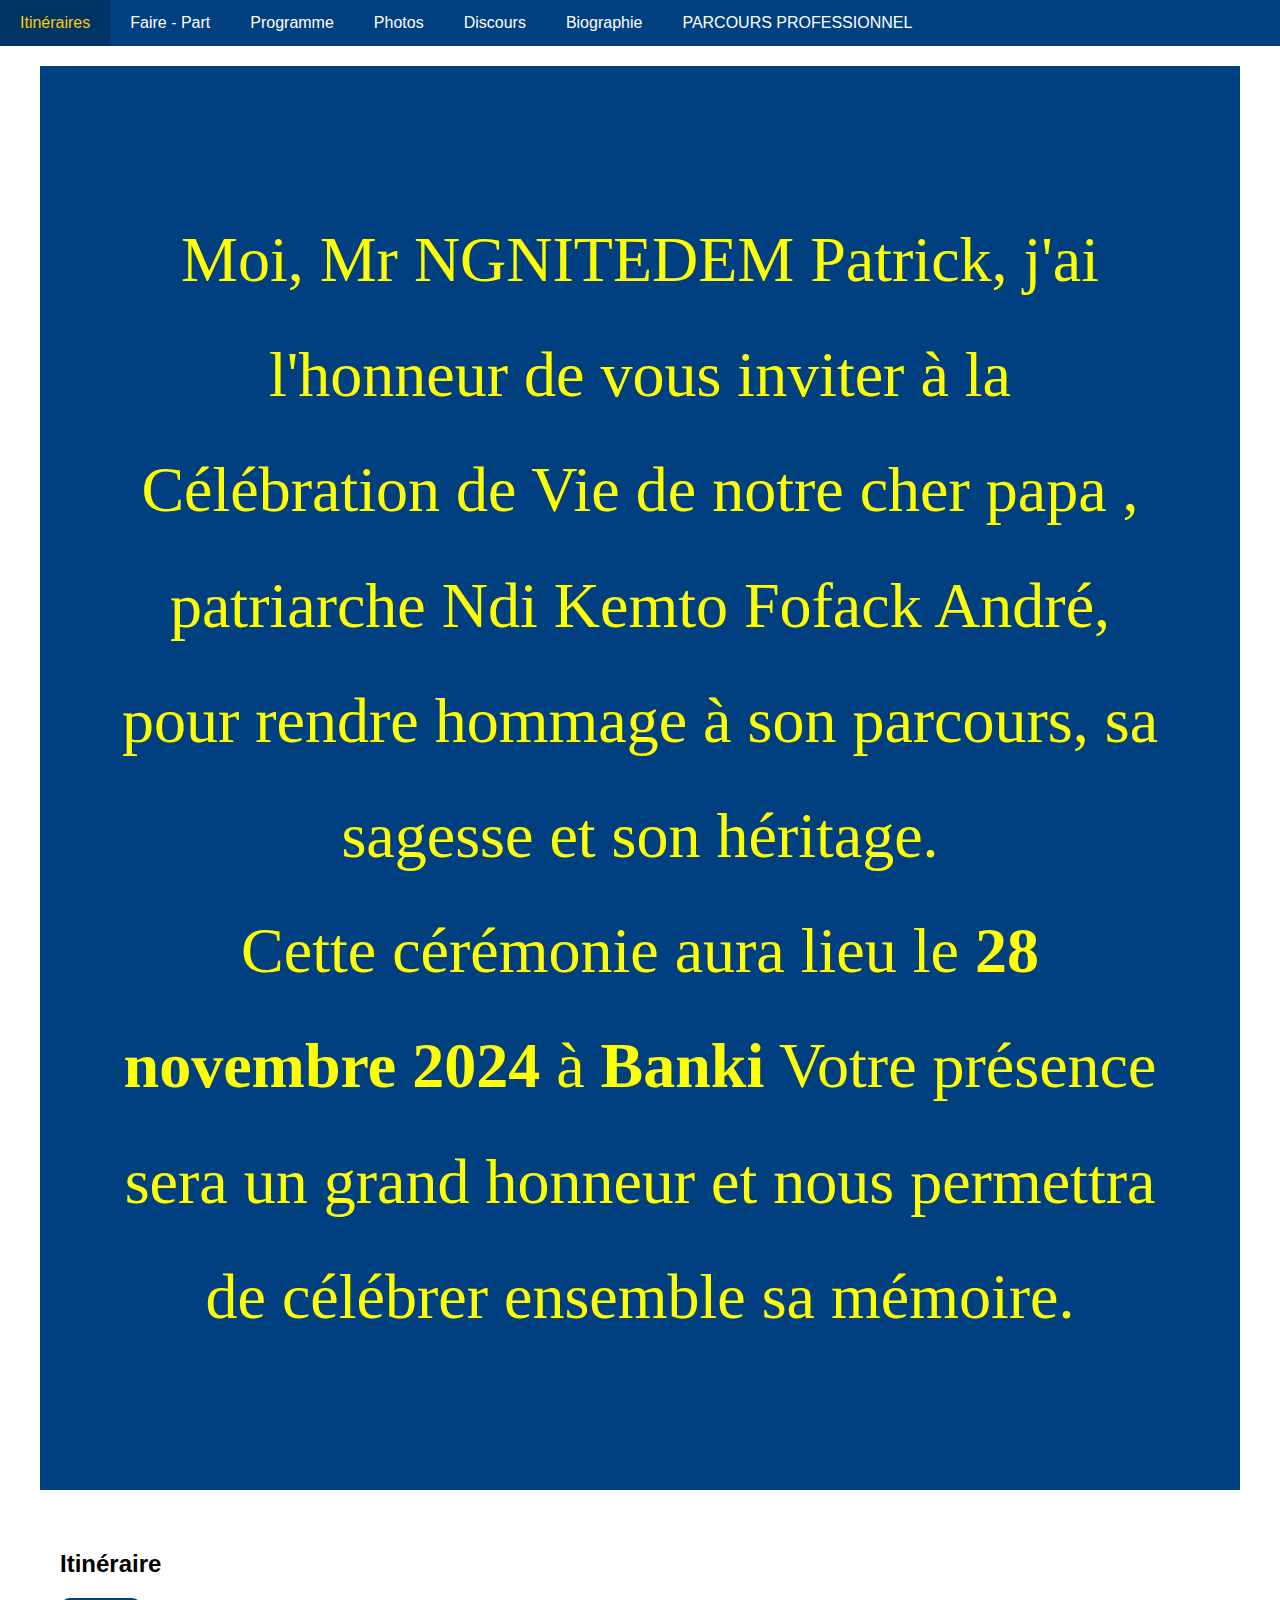
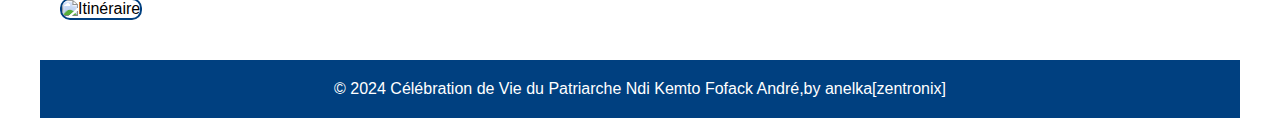
==== c.html @ 56e8e5f6 "Rename Hommage.html to c.html" ====
<!DOCTYPE html>
<html lang="fr">
<head>
    <meta charset="UTF-8">
    <meta name="viewport" content="width=device-width, initial-scale=1.0">
    <title>zentronix@gmail.com    </title>
    <style>
        body {
            font-family: Arial, sans-serif;
            margin: 0;
            padding: 0;
            background-color: #ffffff;
            color: #000;
        }
        .container {
            width: 100%;
            max-width: 1200px;
            margin: 0 auto;
            padding: 20px;
        }
        .header, .footer {
            text-align: center;
            background-color: #004080;
            color: #fff;
            padding: 20px;
        }
        .nav {
            background-color: #004080;
            overflow: hidden;
        }
        .nav a {
            float: left;
            display: block;
            color: #fff;
            text-align: center;
            padding: 14px 20px;
            text-decoration: none;
            transition: background-color 0.3s, color 0.3s;
        }
        .nav a:hover {
            background-color: #003366;
            color: #ffcc00;
        }
        .content {
            display: none;
            flex-wrap: wrap;
            justify-content: space-between;
            align-items: flex-start;
            padding: 20px 0;
        }
        .content.active {
            display: flex;
        }
        .content .text, .content .image, .content .itinerary {
            flex: 1;
            min-width: 300px;
            padding: 20px;
            box-sizing: border-box;
        }
        .content .text {
            text-align: center;
        }
        .content .text h2 {
            color: #004080;
            font-size: 24px;
            margin-bottom: 20px;
        }
        .content .text p {
            font-size: 18px;
            line-height: 1.5;
        }
        .content .image img, .itinerary img {
            max-width: 100%;
            height: auto;
            border-radius: 10px;
        }
        .itinerary img {
            border: 2px solid #004080;
        }
        .footer p {
            margin: 0;
        }
        @media (max-width: 768px) {
            .content {
                flex-direction: column;
            }
        }
    </style>
</head>
<body>
    <div class="nav">
        <a href="#itineraires" onclick="showContent('itineraires')">Itinéraires</a>
        <a href="#Faire - Part" onclick="showContent('biographie')">Faire - Part</a>
        <a href="#Programme" onclick="showContent('famille')">Programme</a>
        <a href="#photos" onclick="showContent('photos')">Photos</a>
        <a href="#discours" onclick="showContent('discours')">Discours</a>
        <a href="#Biographie" onclick="showContent('hommages')">Biographie</a>
        <a href="#PARCOURS PROFESSIONNEL" onclick="showContent('autre')">PARCOURS PROFESSIONNEL</a>
    </div>
    <div class="container">
        <div class="header">
        <h2 style="font-family: 'Lucida Calligraphy', cursive; font-size: 5vw; color: yellow; text-align: center; line-height: 1.8; margin: 10% 5%; font-weight: normal;">
    Moi, Mr NGNITEDEM Patrick, j'ai l'honneur de vous inviter à la Célébration de Vie de notre cher papa , patriarche Ndi Kemto Fofack André, pour rendre hommage à son parcours, sa sagesse et son héritage.<br>
    Cette cérémonie aura lieu le <strong>28 novembre 2024</strong> à <strong>Banki</strong>
    Votre présence sera un grand honneur et nous permettra de célébrer ensemble sa mémoire.<br>

    
</h2>
        
        </div>
        <div class="content" id="itineraires">
            <div class="itinerary">
                <h2>Itinéraire</h2>
                <img src="https://i.ibb.co/QpJtQtV/file-z2-CLK9l-U5-C46-Eyl-Ck-LSngdbz.webp" alt="Itinéraire">
            </div>
        </div>
        <div class="content" id="biographie">
            <div class="text">
                <h2>Faire - Part</h2>
              <p style="font-family: Arial, sans-serif; font-size: 18px; line-height: 1.6; color: #333;">
    <strong>Faire-Part</strong><br><br>

    <span style="font-weight: bold;">- Sa Majesté Foo MEZAKEU Mathias, Roi des BANKI par FOREKE-DSCHANG</span><br>
    <span style="font-weight: bold;">- La Grande Famille KEMTO DCHEUNANG</span> à Banki (Foréké Dschang)<br>
    <span style="font-weight: bold;">- La Grande Famille TENAMELAH</span> à Fonakeukeu (Foto)<br>
    <span style="font-weight: bold;">- La Grande Famille KEMTONG</span> à Litagli (Foto)<br>
    <span style="font-weight: bold;">- La Grande Famille FOMEKWET FOGOUANG</span> à Banki (Foréké Dschang)<br>
    Veuve FOFACK née NGUEFACK Hélène à Banki, les enfants<br>
    - Mr NOUMEY, Conseiller, et les enfants à BANKI<br>
    - NDI WAMBA FOLEWOUG TAGUIA Etienne et Mme à BOUDA<br>
    - La MATRIARCHE NGOULA Suzane et les enfants à PENJA<br>
    - Mme MANEGOU Jeanette et son ÉPOUX à Douala<br>
    - Mme MAPONDJOU Collette et son ÉPOUX à Douala<br>
    - Mr SONNA Bertin et les enfants à Dschang<br>
    - Mr et Mme NGNITEDEM Patrick à Yaoundé<br>
    - Mme FOFACK FOUEZEU Célestine et les enfants à Douala<br>
    - Mme NOUBOUWO Céline et les enfants à Douala<br>
    - M. et Mme FOFACK DCHEUNANG Benjamin à Douala<br>
    - M. et Mme FOFACK SONGZIE'H Marcel en Belgique<br>
    - M. et Mme DJOUATSA François à Douala<br>
    - M. et Mme FOSSA (TEMGOUA Hélène) à LITIEU<br>
    - Mr FOFACK FOULIFFO et Mme à Yaoundé<br>
    - Mr DONFACK Patrice et Mme à Douala<br>
    - Mr FOFACK FOGOUANG Hervé et Mme au Canada
</p>
            </div>
        </div>
        <div class="content" id="famille">
            <div class="text">
                <h2>Programme</h2>
               <p>Jeudi 28 Novembre 2024<br>
08h 00: Lamentations<br>
20h 00: Veillée jusqu'à l'aube animée par...<br><br>

Vendredi 29 Novembre 2024<br>
08h00: Lamentations<br>
10h00: Arrivée des différentes délégations<br>
15h00: Match de gala d'adieu au patriarche Kemto<br>
20h00: Messe, différentes animations culturelles jusqu'à l'aube<br><br>

Samedi 30 Novembre 2024<br>
06h00: Lamentations<br>
08h00: Arrivée et installation des différentes délégations<br>
09h00: Arrivée des différentes autorités traditionnelles<br>
09h15: Arrivée du chef du village et sa suite<br>
09h30: Témoignages<br>
11h00: Inhumation dans la stricte intimité familiale<br>
11h30: Prestation des différents groupes de danse<br>
13h00: Collation</p>
            </div>
        </div>
        <div class="content" id="photos">
            <div class="text">
                <h2>Photos</h2>
                <p>
                    <!-- Ajoutez ici les photos -->
                    <img src="https://i.ibb.co/RN6PCMK/FB-IMG-17317919481535815.jpg" alt="FB-IMG-17317919481535815" alt="Photo 1">
                    <img src="https://i.ibb.co/ftnPQSY/FB-IMG-17317919313131639.jpg" alt="FB-IMG-17317919313131639" alt="Photo 2">
                </p>
            </div>
        </div>
        <div class="content" id="discours">
            <div class="text">
                <h2>Discours</h2>
              <p>
    <strong>Hélène Fofack (Ma’a Litieu)</strong><br>
    Mon grand-père chéri, non, mon papa, toi qui m'as gardé et donné tout l'amour d'un père, je te remercie d'avoir été là pour moi. 
    Tout ton amour a fait de moi la femme que je suis aujourd'hui, et je te remercie grandement, papa. Ton départ laisse un grand vide 
    dans ma vie, et j'espère qu'où tu es, auprès du Très-Haut, tu continueras à veiller sur moi. Va en paix, grand-père, va en paix, 
    papa, que la terre de nos ancêtres te soit légère.<br><br>

    <strong>Ta petite fille, Gaëlle SONA</strong><br>
    De là-haut, continue à veiller sur nous.<br><br>

    <strong>Votre fils, Marcel FOFACK SONGZIEH</strong><br>
    Papa, depuis ton décès, je me sens perdu. J'avais espoir que tu te relèves, mais le Seigneur a décidé autrement. Pour cela, je prie 
    le Seigneur de t’accueillir dans sa maison et de faire briller sa lumière sur toi pour que tu continues à nous illuminer depuis là 
    où tu te trouves. Repose en paix, mon papa chéri, que la terre de nos ancêtres te soit légère.<br><br>

    <strong>Ta fille, Tata Célestine</strong><br><br>

    <strong>Patrick NGNITEDEM</strong><br>
    Papa, patriarche travailleur, rigoureux et assidu, doté d’une exemplarité hors norme. Gestionnaire exemplaire de la société, va et 
    repose en paix. Je t’aime bien.<br><br>

    <em>Les larmes invisibles qui coulent à l'intérieur de moi sont les plus difficiles à sécher. Vos voix résonnent dans mon cœur, un doux 
    écho de sagesse et de courage. Les souvenirs de votre amour éclairent mes jours les plus sombres. Papa, maman, votre présence, bien que 
    manquante, se fait sentir, guidant mes pas chaque jour. Votre amour est le fondement sur lequel je construis ma vie.</em>
</p>
            </div>
        </div>
        <div class="content" id="hommages">
            <div class="text">
                <h2>Biographie</h2>
               <p>
    <strong>Biographie</strong><br><br>
    Né vers <strong>1945</strong> à <strong>Banki</strong>, fils de <strong>KEMTO DCHEUNANG</strong> et de <strong>Ma'a SONA Marceline</strong>, 
    <strong>NDI KEMTO</strong>, troisième né d'une fratrie de 4 enfants, est très tôt déporté de force par les indépendantistes camerounais 
    qui luttaient pour un Cameroun indépendant. Après seulement quelques mois passés dans leurs rangs, il réussit l'exploit 
    de s’échapper et de retrouver ses parents dans son village natal, <strong>Banki</strong>.<br><br>
    Une fois sur place, conscient que l’éducation et le savoir (lire et écrire) constituent un atout indéniable pour le jeune Camerounais 
    de demain, il exprime un désir ardent de rejoindre son grand-frère <strong>NOUMEY JEAN</strong> du côté de <strong>Suza</strong>, chez les catholiques, 
    malgré l’opposition de son père. Ce dernier, grand notable et conseiller spécial du chef <strong>Fowank</strong>, souhaitait voir son fils suivre ses pas 
    en tant que gardien des traditions et éleveur-agriculteur.<br><br>
    Son départ pour la métropole en quête de connaissance occidentale fut un choc fatal pour son père, qui décède deux ans après. 
    Face à cette tragédie, <strong>NDI KEMTO FOFACK André</strong> décide d’abandonner son rêve alors qu’il était en classe de cours élémentaire supérieur 
    pour revenir auprès de sa mère, désormais veuve.<br><br>
    Il devient alors héritier du trône et notable <strong>NDI KEMTO FOFACK</strong> du village <strong>Banki</strong>.
</p>
            </div>
        </div>
        <div class="content" id="autre">
            <div class="text">
                <h2>PARCOURS PROFESSIONNEL</h2>
              <p>
    <strong>PARCOURS PROFESSIONNEL</strong><br><br>
    Le rêve de devenir cadre d'administration de la République du Cameroun s'étant brisé, le patriarche 
    <strong>NDI KEMTO FOFACK André</strong> se réoriente vers le commerce. Très tôt, il croise le chemin de 
    <strong>papa TSAKENG Martin</strong>, un commerçant expérimenté et passionné, qui va lui transmettre subtilement les 
    secrets de cet art noble qu'est le commerce.<br><br>
    Sobre, patient, attentionné, humble et honnête, <strong>NDI KEMTO FOFACK André</strong> passe plusieurs années à apprendre auprès 
    de son mentor. Cette période lui permet de se forger une personnalité remarquable et un charisme incomparable.<br><br>
    En <strong>1962</strong>, alors âgé d'environ 17 ans, il s’installe à son propre compte sous l'œil vigilant de son mentor. 
    Grâce à son dévouement et à son sens aigu des affaires, il se distingue rapidement. Son rôle devient crucial dans le 
    développement de la communauté <strong>Foreke-Dschang</strong> en général, et de la communauté <strong>Banki</strong> en particulier.<br><br>
    Il initie et soutient de nombreux projets, tout en formant et accompagnant de nombreux jeunes dans le domaine du commerce, 
    ainsi qu’en dehors.<br><br>
    <strong>DISTINCTIONS HONORIFIQUES</strong><br><br>
    Au cours de sa vie, le patriarche <strong>NDI KEMTO FOFACK André</strong> a été honoré à plusieurs reprises. Parmi ses distinctions 
    figure celle de <strong>MEILLEUR COMMERÇANT DU DÉPARTEMENT DE LA MENOUA</strong>, qui témoigne de son talent et de son engagement.<br><br>
    <strong>VIE RELIGIEUSE</strong><br><br>
    Baptisé et communié, <strong>NDI KEMTO FOFACK André</strong> a toujours été un homme profondément ancré dans ses valeurs spirituelles.
</p>
            </div>
        </div>
        <div class="footer">
            <p>&copy; 2024 Célébration de Vie du Patriarche Ndi Kemto Fofack André,by anelka[zentronix]</p>
        </div>
    </div>
    <script>
        function showContent(id) {
            // Masquer tous les contenus
            var contents = document.querySelectorAll('.content');
            contents.forEach(function(content) {
                content.classList.remove('active');
            });

            // Afficher le contenu sélectionné
            var selectedContent = document.getElementById(id);
            if (selectedContent) {
                selectedContent.classList.add('active');
            }
        }

        // Afficher la section par défaut
        showContent('itineraires');
    </script>
</body>
</html>
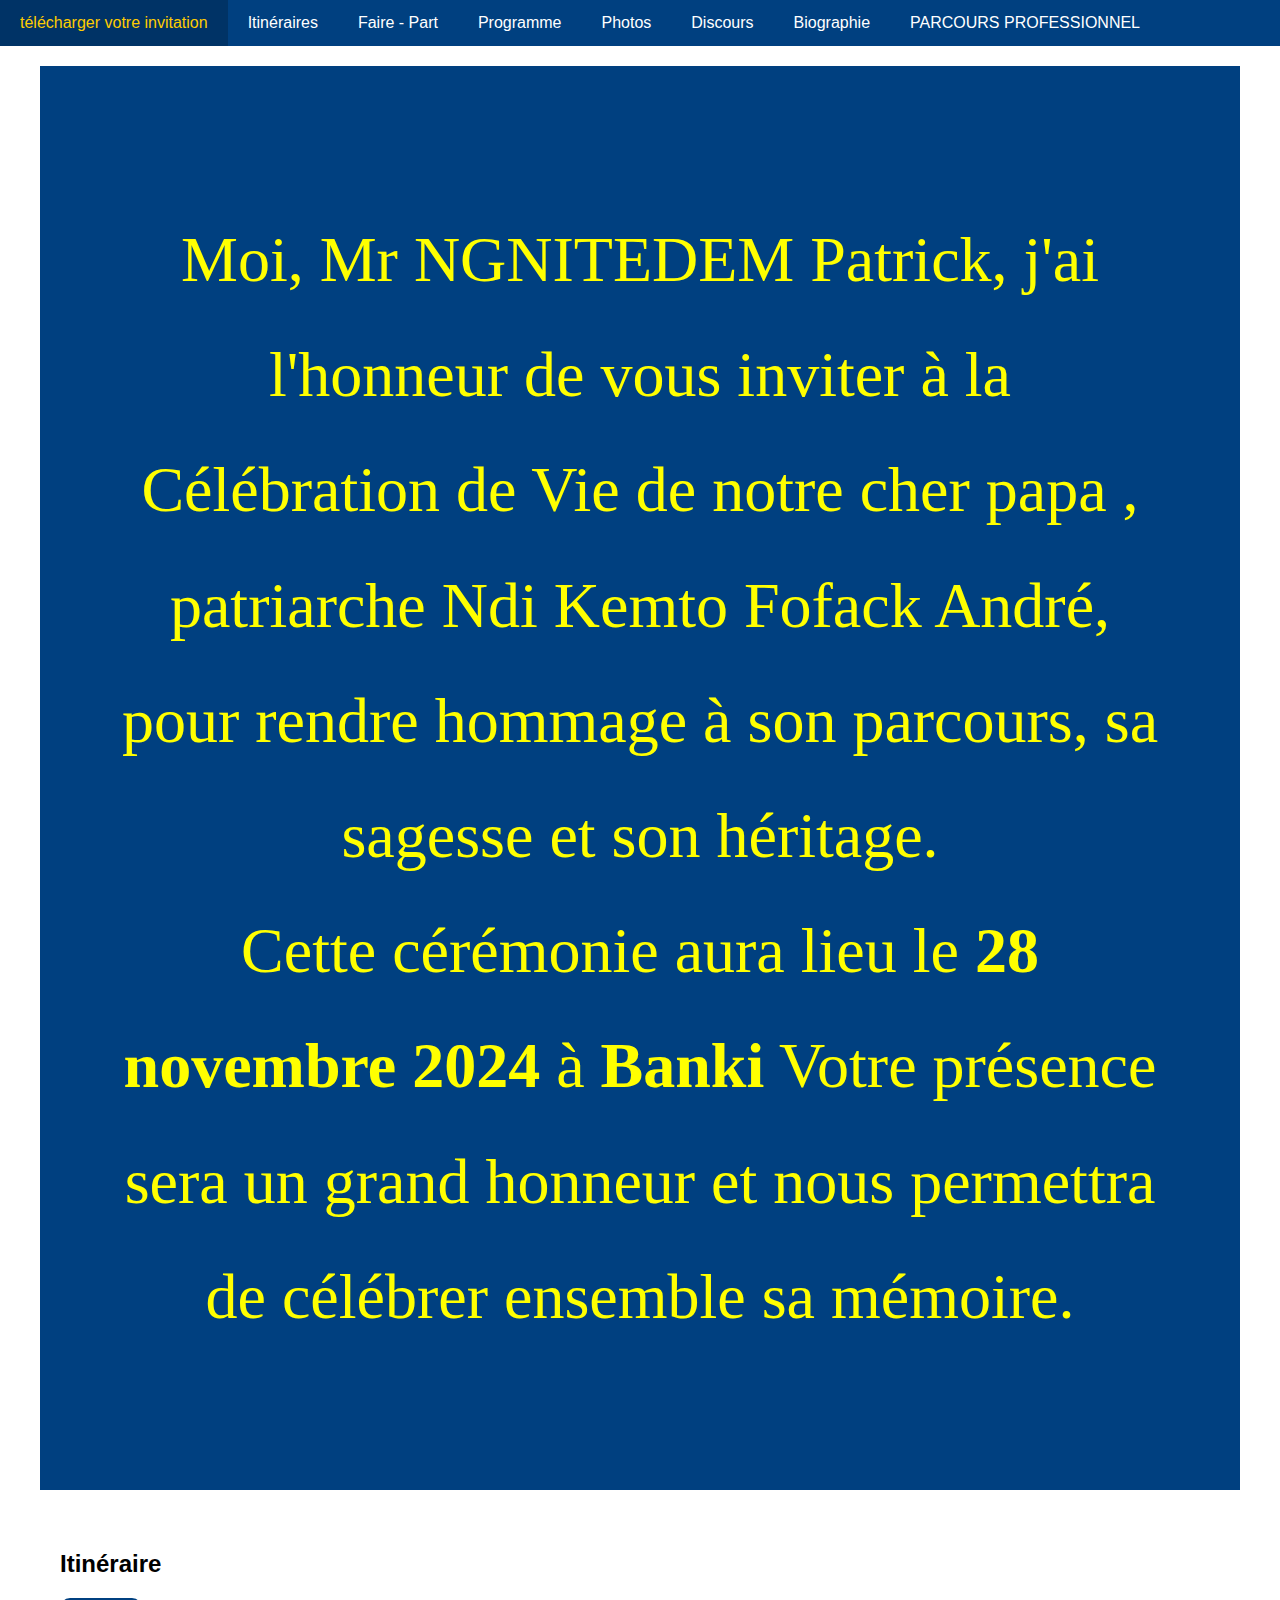
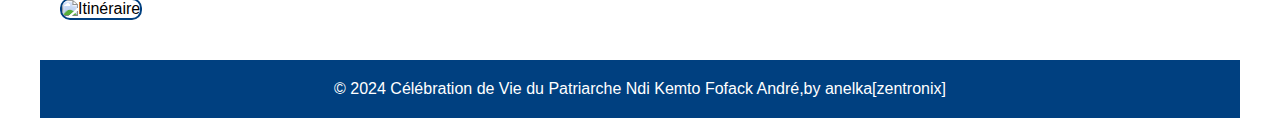
==== commit 3a4c3292: "Update c.html" ====
--- a/c.html
+++ b/c.html
@@ -89,6 +89,7 @@
 </head>
 <body>
     <div class="nav">
+        <a href="#" onclick="showContent('itineraires')">télécharger votre invitation </a>
         <a href="#itineraires" onclick="showContent('itineraires')">Itinéraires</a>
         <a href="#Faire - Part" onclick="showContent('biographie')">Faire - Part</a>
         <a href="#Programme" onclick="showContent('famille')">Programme</a>
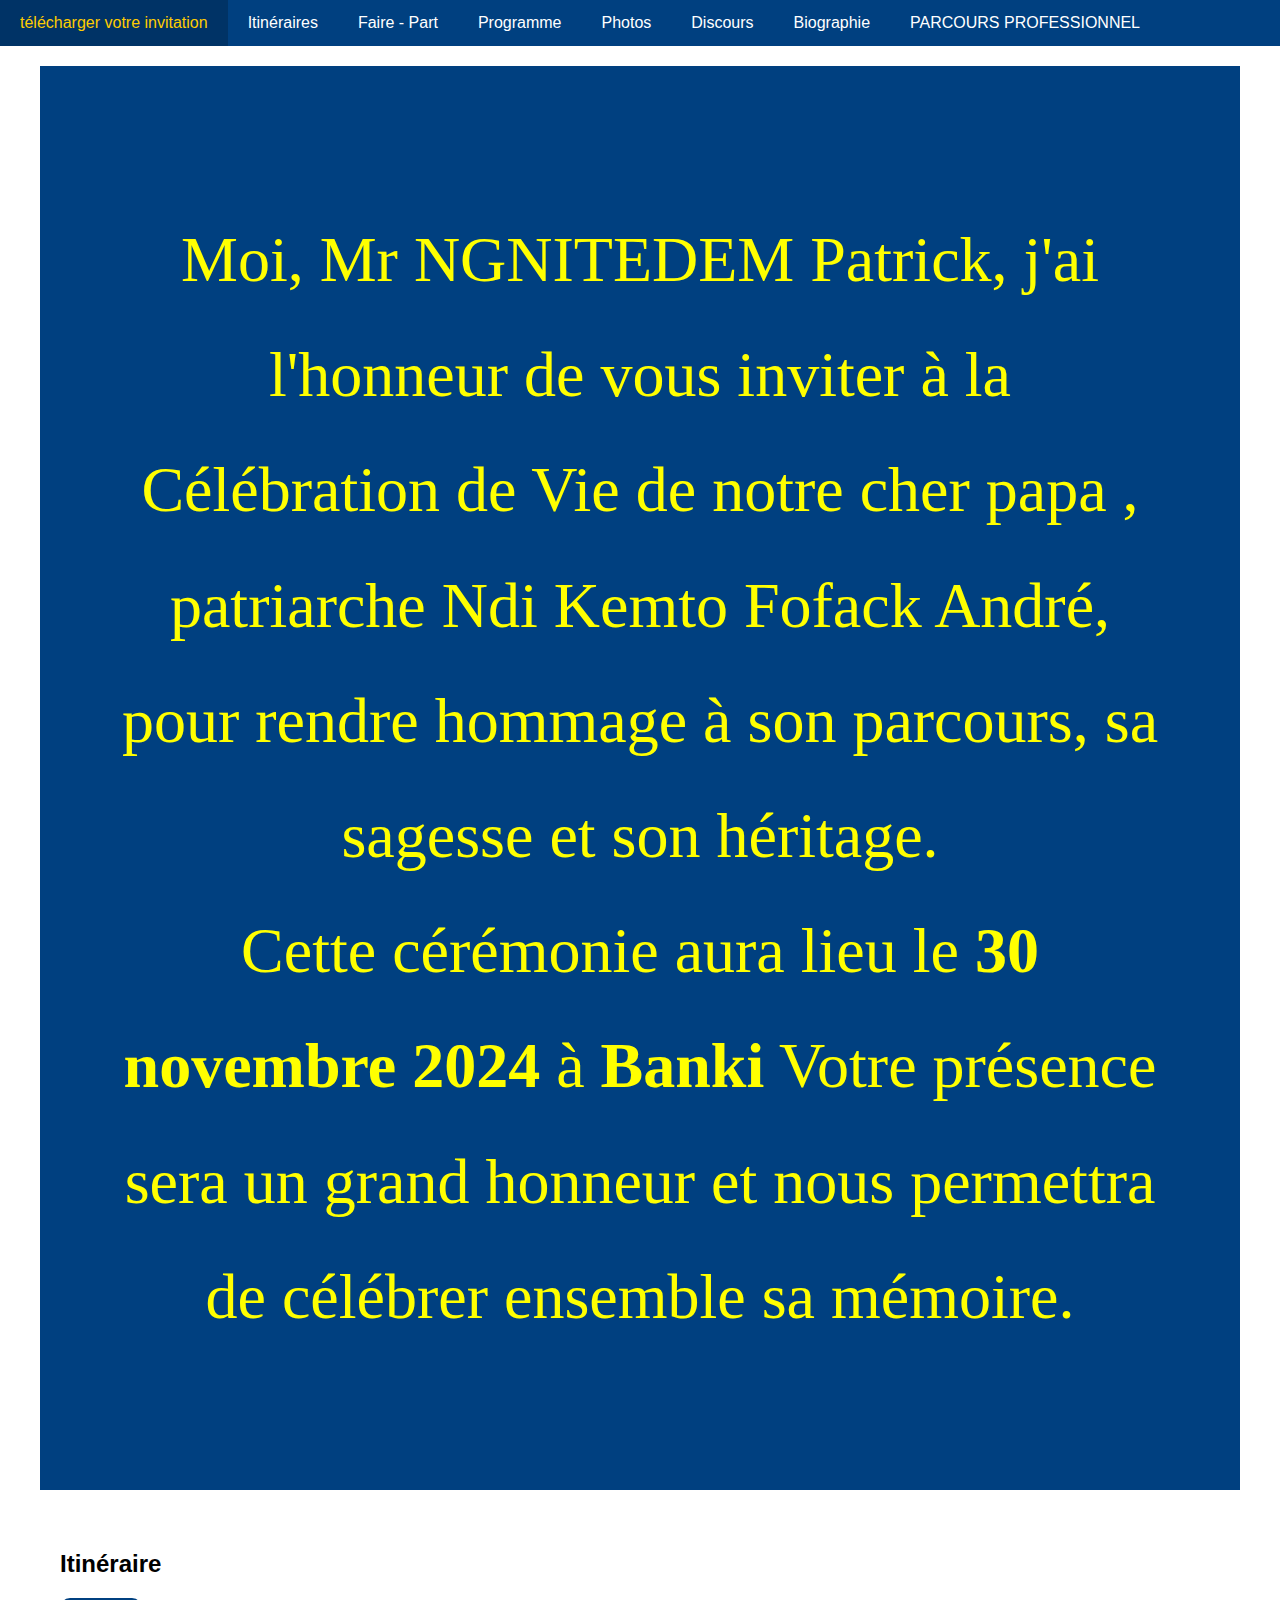
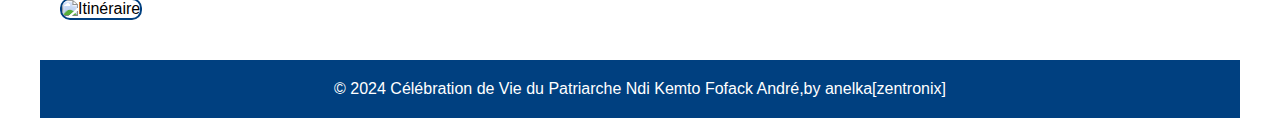
==== commit b69929d3: "Update c.html" ====
--- a/c.html
+++ b/c.html
@@ -89,7 +89,7 @@
 </head>
 <body>
     <div class="nav">
-        <a href="#" onclick="showContent('itineraires')">télécharger votre invitation </a>
+        <a href="d.html">télécharger votre invitation </a>
         <a href="#itineraires" onclick="showContent('itineraires')">Itinéraires</a>
         <a href="#Faire - Part" onclick="showContent('biographie')">Faire - Part</a>
         <a href="#Programme" onclick="showContent('famille')">Programme</a>
@@ -102,7 +102,7 @@
         <div class="header">
         <h2 style="font-family: 'Lucida Calligraphy', cursive; font-size: 5vw; color: yellow; text-align: center; line-height: 1.8; margin: 10% 5%; font-weight: normal;">
     Moi, Mr NGNITEDEM Patrick, j'ai l'honneur de vous inviter à la Célébration de Vie de notre cher papa , patriarche Ndi Kemto Fofack André, pour rendre hommage à son parcours, sa sagesse et son héritage.<br>
-    Cette cérémonie aura lieu le <strong>28 novembre 2024</strong> à <strong>Banki</strong>
+    Cette cérémonie aura lieu le <strong>30 novembre 2024</strong> à <strong>Banki</strong>
     Votre présence sera un grand honneur et nous permettra de célébrer ensemble sa mémoire.<br>
 
     
